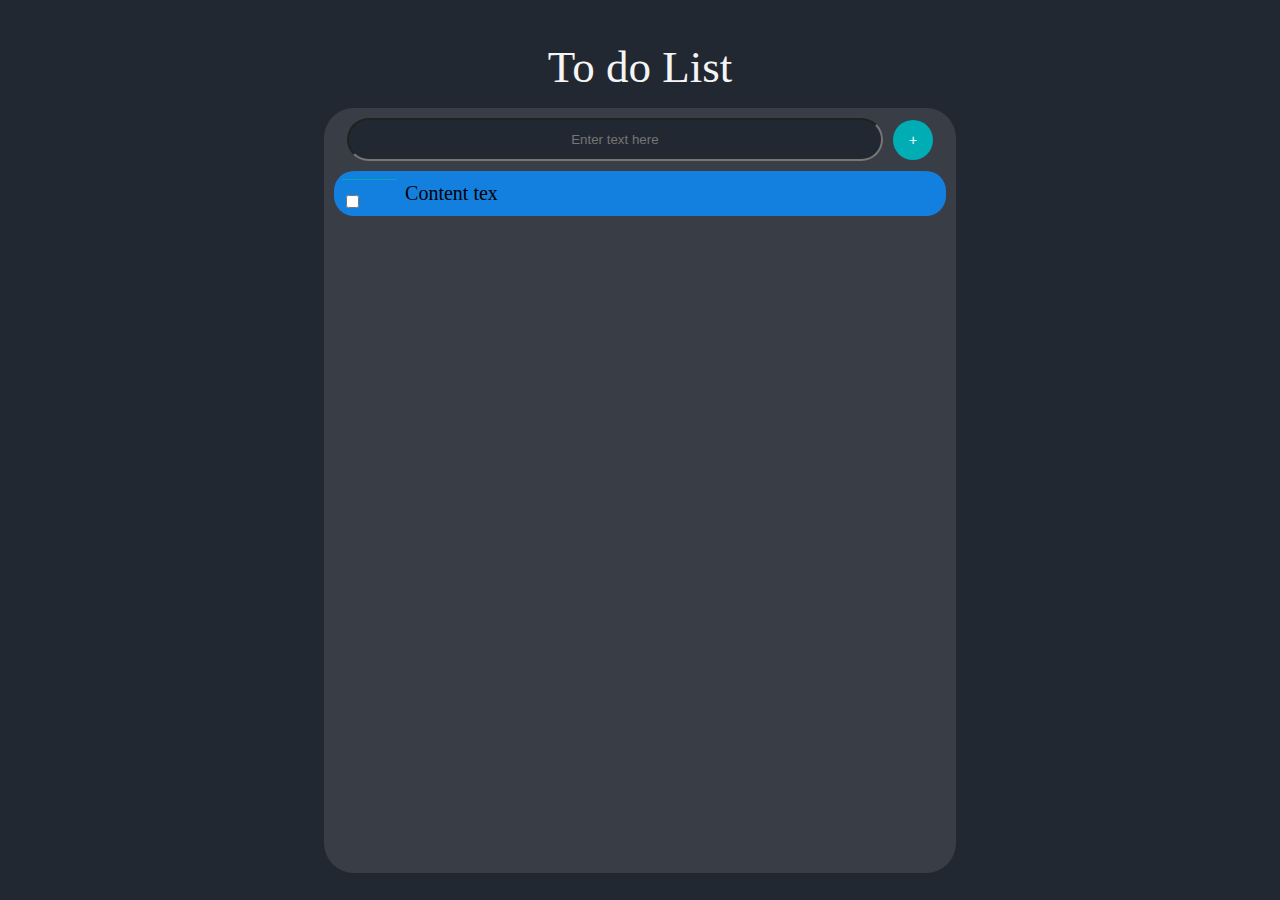
==== Projects/To_do_list/index.html @ 1a9e1283 "." ====
<!DOCTYPE html>
<html lang="en">
<head>
    <meta charset="UTF-8">
    <meta http-equiv="X-UA-Compatible" content="IE=edge">
    <meta name="viewport" content="width=device-width, initial-scale=1.0">
    <title>To do List</title>
    <link rel="stylesheet" type= "text/css" href="css/index.css">
</head>
<body>
    <div class="title">To do List</div>
    <div class="blocklist">
        <div class="input_div"> 
            <input class = "write_input" type="text" placeholder="Enter text here">
            <button class="button-1">+</button>
        </div>
        <div class="contentlist">
            <div class= "itencontent">
                <div class = "Check"> <input type="checkbox" name="Content"> </div>
                <div class="textContent"> Content tex </div>
            </div>
        </div>

    </div>
</body>
</html>
---- Projects/To_do_list/css/index.css ----
body{
    background-color: #222831
}
.write_input{
    height: 3vh;
    background-color: #222831;
    text-align: center;
    width: 85%;
    border-radius: 40px;
    padding: 6px;
    margin-right: 10px;
    
}

.title{
    width: 50%;
    height:5vh;
    margin: auto;
    margin-top: 5vh;
    text-align: center;
    font-family: fantasy;
    font-size: x-large;
    line-height: 5vh;
    color: whitesmoke;
    font-size: 5vh;
}

.blocklist{
    background-color: #393E46;
    width: 50%;
    height:85vh;
    margin: auto;
    margin-top: 2vh;
    line-height: 5vh;
    font-size: 5vh;
    border-radius: 30px;
}

.input_div{
    /*background-color: aqua; */
    padding-top: 1vh;
    display: flex;
    align-items: center;
    justify-content: center;
    padding: 10px;
    
}

.contentlist{
    background-color: rgb(19, 128, 223);
    border-radius: 20px;
    margin-left: 10px;
    margin-right: 10px;
}
.itencontent{
    display: flex;
    width: 90%;
    font-size: 20px;
    padding: auto;
}
.Check{
    margin: 8px;
    align-items: left;
    width: 10%;
    height: 1px;
    background-color: #00ADB5;
}

/* CSS */
.button-1 {
  background-color: #00ADB5;
  border-radius: 20px;
  border-style: none;
  box-sizing: border-box;
  color: #FFFFFF;
  cursor: pointer;
  display: inline-block;
  font-size: 14px;
  font-weight: 500;
  height: 40px;
  line-height: 20px;
  list-style: none;
  margin: 0;
  outline: none;
  padding: 10px 16px;
  position: relative;
  text-align: center;
  text-decoration: none;
  transition: color 100ms;
  vertical-align: baseline;
  user-select: none;
  -webkit-user-select: none;
  touch-action: manipulation;
}

.button-1:hover,
.button-1:focus {
  background-color: #EEEEEE;
}
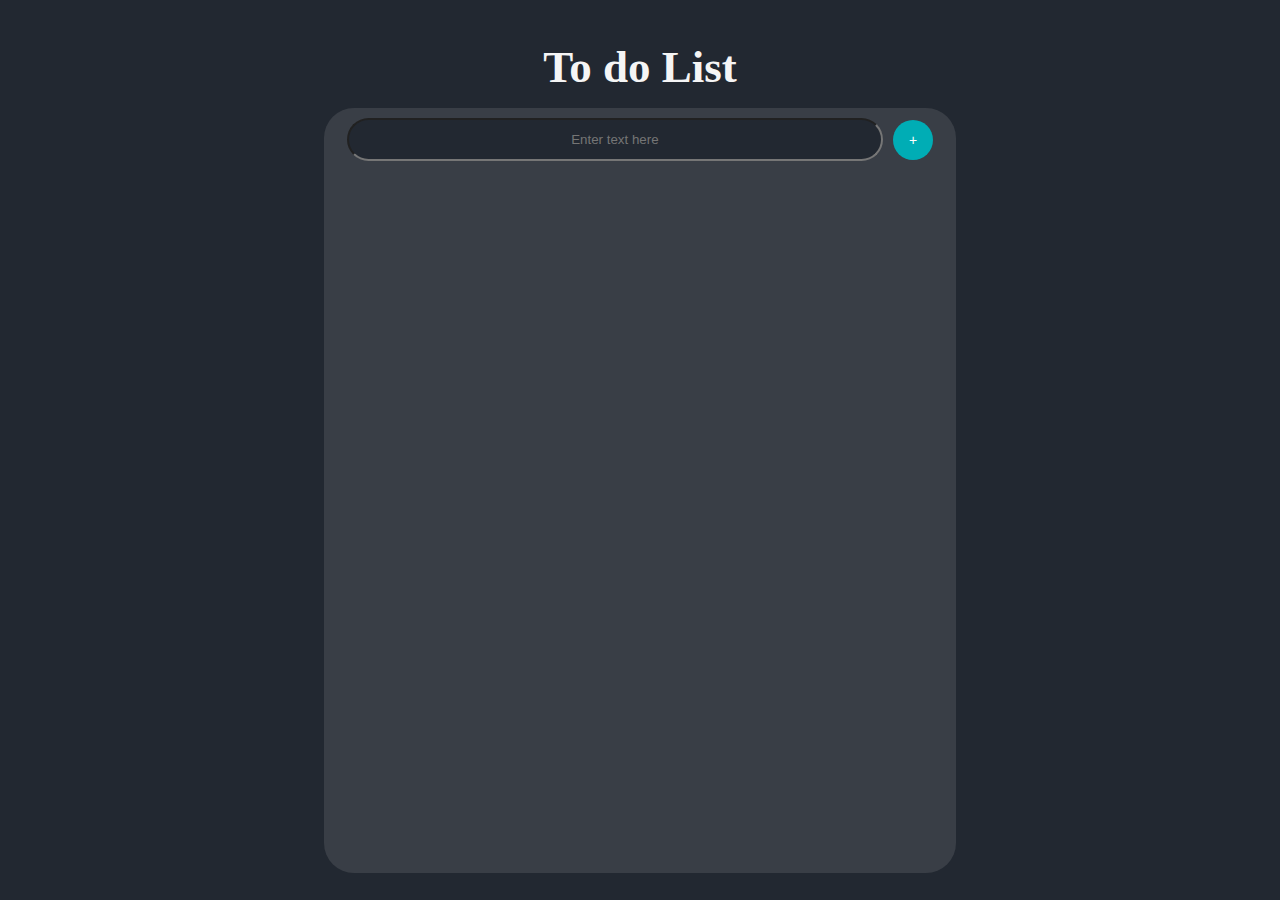
==== commit d2f9df4a: "." ====
--- a/Projects/To_do_list/index.html
+++ b/Projects/To_do_list/index.html
@@ -8,19 +8,14 @@
     <link rel="stylesheet" type= "text/css" href="css/index.css">
 </head>
 <body>
-    <div class="title">To do List</div>
-    <div class="blocklist">
+    <h1 class="title">To do List</h1> 
+    <div id="blocklist" class="blocklist">
         <div class="input_div"> 
-            <input class = "write_input" type="text" placeholder="Enter text here">
-            <button class="button-1">+</button>
+            <input id= "inputText" class = "write_input" type="text" placeholder="Enter text here">
+            <button id="add" class="button-1">+</button>
         </div>
-        <div class="contentlist">
-            <div class= "itencontent">
-                <div class = "Check"> <input type="checkbox" name="Content"> </div>
-                <div class="textContent"> Content tex </div>
-            </div>
-        </div>
-
+        
     </div>
 </body>
+<script src="js/index.js"></script>
 </html>--- a/Projects/To_do_list/css/index.css
+++ b/Projects/To_do_list/css/index.css
@@ -9,6 +9,7 @@
     border-radius: 40px;
     padding: 6px;
     margin-right: 10px;
+    color: aliceblue;
     
 }
 
@@ -31,9 +32,9 @@
     height:85vh;
     margin: auto;
     margin-top: 2vh;
-    line-height: 5vh;
     font-size: 5vh;
     border-radius: 30px;
+    overflow-y: scroll;
 }
 
 .input_div{
@@ -47,23 +48,30 @@
 }
 
 .contentlist{
-    background-color: rgb(19, 128, 223);
+    background-color: #222831;
     border-radius: 20px;
-    margin-left: 10px;
-    margin-right: 10px;
+    margin: 10px 10px auto 10px;
 }
 .itencontent{
     display: flex;
     width: 90%;
-    font-size: 20px;
-    padding: auto;
+    font-size: 18px;
+    color: aliceblue;
+    
+}
+.textContent{
+    display: flex;
+    font-size: 14px;
+    text-align: left;
+    color: whitesmoke;
 }
 .Check{
-    margin: 8px;
-    align-items: left;
-    width: 10%;
-    height: 1px;
-    background-color: #00ADB5;
+    display: flex;
+    /*
+    width: 15%;
+    height: 15%;
+    */
+    margin: auto 15px auto 10px;
 }
 
 /* CSS */
